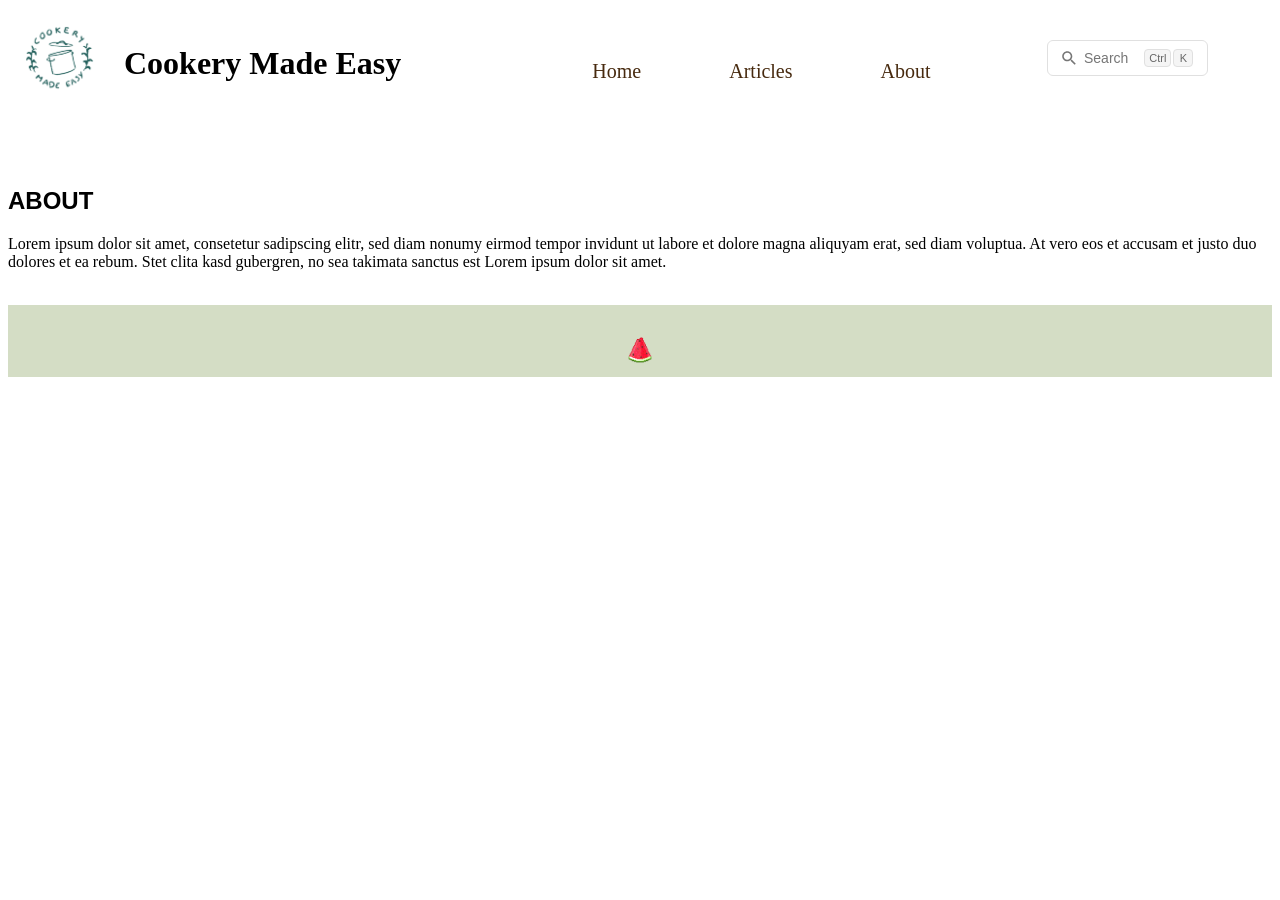
==== about.html @ a8c55abe "Initial commit OK: - functional search bar - functional index  not OK: - iframe content not in searc" ====
<!DOCTYPE html>
<html>
    <head>
        <link href="styles.css" rel="stylesheet">
        <script src="script.js"></script>
        <script src="navbar_and_basics.js"></script>
        <script src="/pagefind/pagefind-component-ui.js" type="module"></script>
  
        <title>Cookery made easy - About</title>
    </head>
    <body>
        

        <div>
            <h2>ABOUT</h2>
            <p>Lorem ipsum dolor sit amet, consetetur sadipscing elitr, sed diam nonumy eirmod tempor invidunt ut labore et dolore magna aliquyam erat, sed diam voluptua. At vero eos et accusam et justo duo dolores et ea rebum. Stet clita kasd gubergren, no sea takimata sanctus est Lorem ipsum dolor sit amet.</p>
        </div>    
    </body>
        
</html>
---- styles.css ----
:root { /*variables*/
  --font-size-navbar: 20px;
  --font-size-navbar-title: 16px;
}




.topbar{ /*main topbar container*/
    display: grid;
    grid-template-columns: 100px 1.5fr 2fr;
    grid-template-rows: 1;
    padding-top: 1em;
    padding-right: 1em;
    padding-left: 1em;
    padding-bottom: 3em;
    justify-content: center;
}


/* NAV BAR*/
.navbar ul{
    display: flex;
    list-style-type: none;
    gap: 3em;
}

.navbar a{
    color: rgb(71, 42, 15);
    text-decoration: none;
    padding: 20px;
    display: block;
    text-align: center;
}
.navbar a:hover:not(.logo){
    transform: translate(0%, -5%);
    color: var(--hover-color);
}
.navbar li{
    float: left;
    font-size: var(--font-size-navbar);
}

/*[aria-current="page"] {
  text-shadow:0px 0px 1px black;
}*/

.active { 
  text-shadow:0px 0px 1px black; 
}

.name{
    font-size: var(--font-size-navbar-title);
    white-space: nowrap;
}

.navbar input[type=text] {
  float: right;
  padding: 6px;
  margin-top: 8px;
  margin-right: 16px;
  font-size: 17px;
}

/* ARTICLE TABS*/
/* Style the tab */
.tab {
  overflow: hidden;
  border: 1px solid #ccc;
  background-color: #d4ddc5;
  display:inline-block;
  margin-left: 1.5em;
}

/* Style the buttons that are used to open the tab content */
.tab button {
  background-color: inherit;
  float: left;
  border: none;
  outline: none;
  cursor: pointer;
  font-size: 14px;
  padding: 10px 20px;
  transition: 0.3s;
}

/* Change background color of buttons on hover */
.tab button:hover {
  /*background-color: #ddd;*/
  transform: translate(0%, -5%);
}

/* Create an active/current tablink class */
.tab button.active {
  /*background-color: #ccc;*/
  /*font-weight: bold;*/
  text-shadow:0px 0px 1px black;
}

/* Style the tab content */
.tabcontent {
  display: none;
  padding: 6px 12px;
}

/* iframe */
.tabcontent iframe {
  border-style: none;
  min-height: 500px; /* necessary to display content in not opened by default tabs*/
  width: 95vw;
  height: 0vh;
  border: none;
  overflow:hidden;
  margin-left: 1em;
  margin-right: 1em;
}

/*footer*/
.footer {
  display: grid;
  justify-content: center;
  background-color: #d4ddc5;
  padding: 10px;
}

.img_footer {
  height: auto; 
  width: auto; 
  max-width: 30px; 
  max-height: 30px;
}

/*article title*/
#article_title {
  display: grid;
  justify-content: center;
  font-family: "Aclonica"
}

h2 {
  font-family: "Arial"
}

/*index*/

.article_title {
	display: inline-block;
	margin-left: 2em;
}

.sub_article_title {
	display: inline-block;
	margin-left: 3em;
}
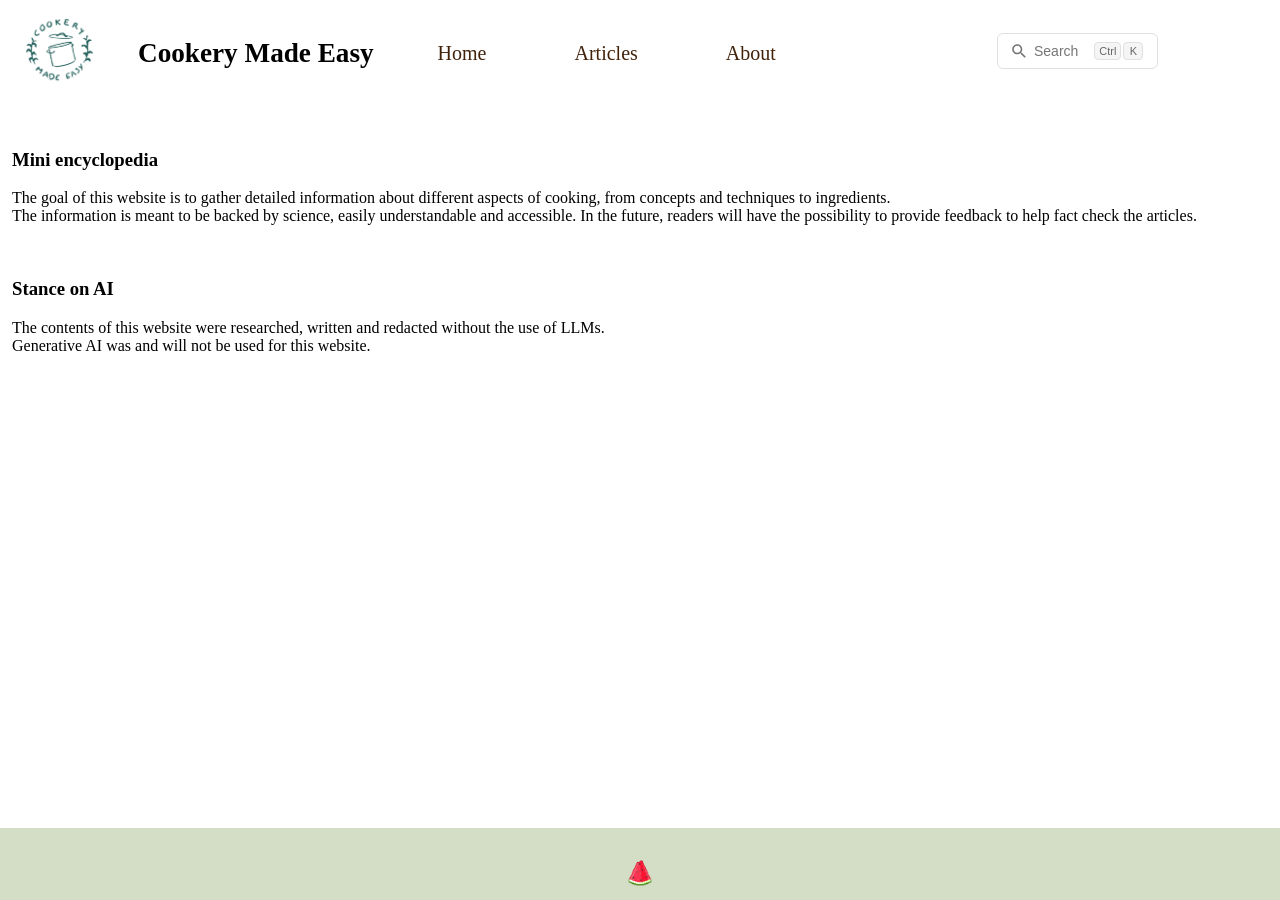
==== commit abc57154: "Sticky footer - sticky footer for pages with short content using grid method" ====
--- a/about.html
+++ b/about.html
@@ -8,13 +8,21 @@
   
         <title>Cookery made easy - About</title>
     </head>
-    <body>
-        
-
-        <div>
-            <h2>ABOUT</h2>
-            <p>Lorem ipsum dolor sit amet, consetetur sadipscing elitr, sed diam nonumy eirmod tempor invidunt ut labore et dolore magna aliquyam erat, sed diam voluptua. At vero eos et accusam et justo duo dolores et ea rebum. Stet clita kasd gubergren, no sea takimata sanctus est Lorem ipsum dolor sit amet.</p>
+    <body id="test">
+        <div">
+        <div class="about_div">
+            <h3>Mini encyclopedia</h3>
+            <p>The goal of this website is to gather detailed information about different aspects of cooking, 
+                from concepts and techniques to ingredients. <br>
+                The information is meant to be backed by science, easily understandable and accessible.
+                In the future, readers will have the possibility to provide feedback to help fact check the articles.  
+            </p>
+            <br>
+            <h3>Stance on AI</h3>
+            <p>The contents of this website were researched, written and redacted without the use of LLMs.<br>
+            Generative AI was and will not be used for this website.</p>
         </div>    
+        </div>
     </body>
         
 </html>
--- a/styles.css
+++ b/styles.css
@@ -1,66 +1,111 @@
 :root { /*variables*/
   --font-size-navbar: 20px;
   --font-size-navbar-title: 16px;
-}
-
-
-
-
+  --hover-color: #adbb97;
+  --tab-color: rgb(65, 35, 11);
+  --move-up-on-hover: translate(0%, -5%); 
+  --footer-color: #d4ddc5; 
+}
+
+/*for debugging divs*/
+/*border: 3px solid rgba(0, 0, 0, 0.247);*/
+
+
+
+body div:not(.footer){
+  padding-left: 0.75em;
+  padding-right: 0.75em;
+}
+
+.topbar{
+  padding-top: 1em;
+}
+
+/* NAV BAR*/
+/*Parent*/
 .topbar{ /*main topbar container*/
-    display: grid;
-    grid-template-columns: 100px 1.5fr 2fr;
-    grid-template-rows: 1;
-    padding-top: 1em;
-    padding-right: 1em;
-    padding-left: 1em;
-    padding-bottom: 3em;
+    display: flex;
     justify-content: center;
-}
-
-
-/* NAV BAR*/
+    flex-wrap: wrap;
+    align-items: center;
+    gap: 20px;
+    padding-bottom: 40px;
+}
+
+/*Children*/
+
+/*NAVBAR*/
+.navbar{
+  display: flex;
+  flex-wrap: wrap;
+  align-items: center;
+  padding-left: 30px;
+}
+
 .navbar ul{
     display: flex;
-    list-style-type: none;
+    list-style-type: none; /*remove list points*/
     gap: 3em;
+    padding: 0; /*prevent weird padding on the right*/
 }
 
 .navbar a{
-    color: rgb(71, 42, 15);
-    text-decoration: none;
-    padding: 20px;
-    display: block;
-    text-align: center;
-}
+    color: var(--tab-color);
+    text-decoration: none; /*remove underline*/
+    padding: 20px; 
+}
+
+/*move hovered tab up + color*/
 .navbar a:hover:not(.logo){
-    transform: translate(0%, -5%);
+    transform: var(--move-up-on-hover);
     color: var(--hover-color);
 }
+
+/*decide font size tabs*/
 .navbar li{
-    float: left;
     font-size: var(--font-size-navbar);
-}
-
-/*[aria-current="page"] {
-  text-shadow:0px 0px 1px black;
+} 
+
+/*.main_tabs{
+  /*border: 2px solid pink; /*for debugging
 }*/
 
-.active { 
+.searchbar{
+  /*border: 2px solid rgb(8, 155, 20); /*for debugging*/
+  width: 20%;
+  min-width: 250px;
+}
+
+@media(min-width: 992px){
+  #searchbar {
+     margin-left: auto;
+     padding-right: 20px;
+  }
+}
+
+
+/*NAME*/
+.name{
+  /*border: 3px solid rgba(0, 128, 0, 0.404); /*for debugging*/
+  flex-shrink: 5;
+}
+
+.name h1{
+  font-size: 170%;
+}
+
+/*dynamically hide website name if on a narrow screen*/
+@media(max-width: 600px){
+  .name {
+     display:none
+  }
+}
+
+/*currently not working, meant to show which tab you're on*/
+/* .active { 
   text-shadow:0px 0px 1px black; 
-}
-
-.name{
-    font-size: var(--font-size-navbar-title);
-    white-space: nowrap;
-}
-
-.navbar input[type=text] {
-  float: right;
-  padding: 6px;
-  margin-top: 8px;
-  margin-right: 16px;
-  font-size: 17px;
-}
+} */
+
 
 /* ARTICLE TABS*/
 /* Style the tab */
@@ -70,6 +115,16 @@
   background-color: #d4ddc5;
   display:inline-block;
   margin-left: 1.5em;
+  /*border: 2px solid rgb(47, 8, 155); /*for debugging*/
+  margin-left: 1em;
+  margin-right: 1em;
+}
+
+@media(max-width: 500px){
+  .tab {
+    display: flex;
+    justify-content: center;
+  }
 }
 
 /* Style the buttons that are used to open the tab content */
@@ -86,41 +141,60 @@
 
 /* Change background color of buttons on hover */
 .tab button:hover {
-  /*background-color: #ddd;*/
   transform: translate(0%, -5%);
 }
 
 /* Create an active/current tablink class */
 .tab button.active {
-  /*background-color: #ccc;*/
-  /*font-weight: bold;*/
   text-shadow:0px 0px 1px black;
 }
 
-/* Style the tab content */
+/*TABS CONTENT*/
 .tabcontent {
   display: none;
   padding: 6px 12px;
+  /* width: 95vw; */
+  /*border: 2px solid rgb(8, 155, 20); /*for debugging*/
 }
 
 /* iframe */
 .tabcontent iframe {
   border-style: none;
   min-height: 500px; /* necessary to display content in not opened by default tabs*/
-  width: 95vw;
+  width: 100%;
   height: 0vh;
   border: none;
   overflow:hidden;
-  margin-left: 1em;
-  margin-right: 1em;
-}
-
-/*footer*/
+  /*border: 2px solid rgb(155, 42, 8); /*for debugging*/
+}
+
+
+/*KEYPOINTS STYLING*/
+dt{
+  font-weight: bold;
+  margin-top: 1em;
+}
+
+dd{
+  display: list-item; /*treat it like list*/
+  list-style-type: disc; /*add list bullet point*/
+}
+
+/*FOOTER*/
+body{ /*set the body to take minimum the whole page*/
+  min-height: 100vh;
+  margin: 0;
+  display: grid;
+  grid-template-rows: auto 1fr auto;
+}
+
+
 .footer {
   display: grid;
   justify-content: center;
-  background-color: #d4ddc5;
-  padding: 10px;
+  background-color: var(--footer-color);
+  padding: 10px 0px 10px 0px; /*top, right, bottom, left*/
+  margin-top: auto; /*footer is part of the body, and always sits at the bottom*/
 }
 
 .img_footer {
@@ -130,6 +204,9 @@
   max-height: 30px;
 }
 
+
+
+
 /*article title*/
 #article_title {
   display: grid;
@@ -141,7 +218,7 @@
   font-family: "Arial"
 }
 
-/*index*/
+/*INDEX*/
 
 .article_title {
 	display: inline-block;
